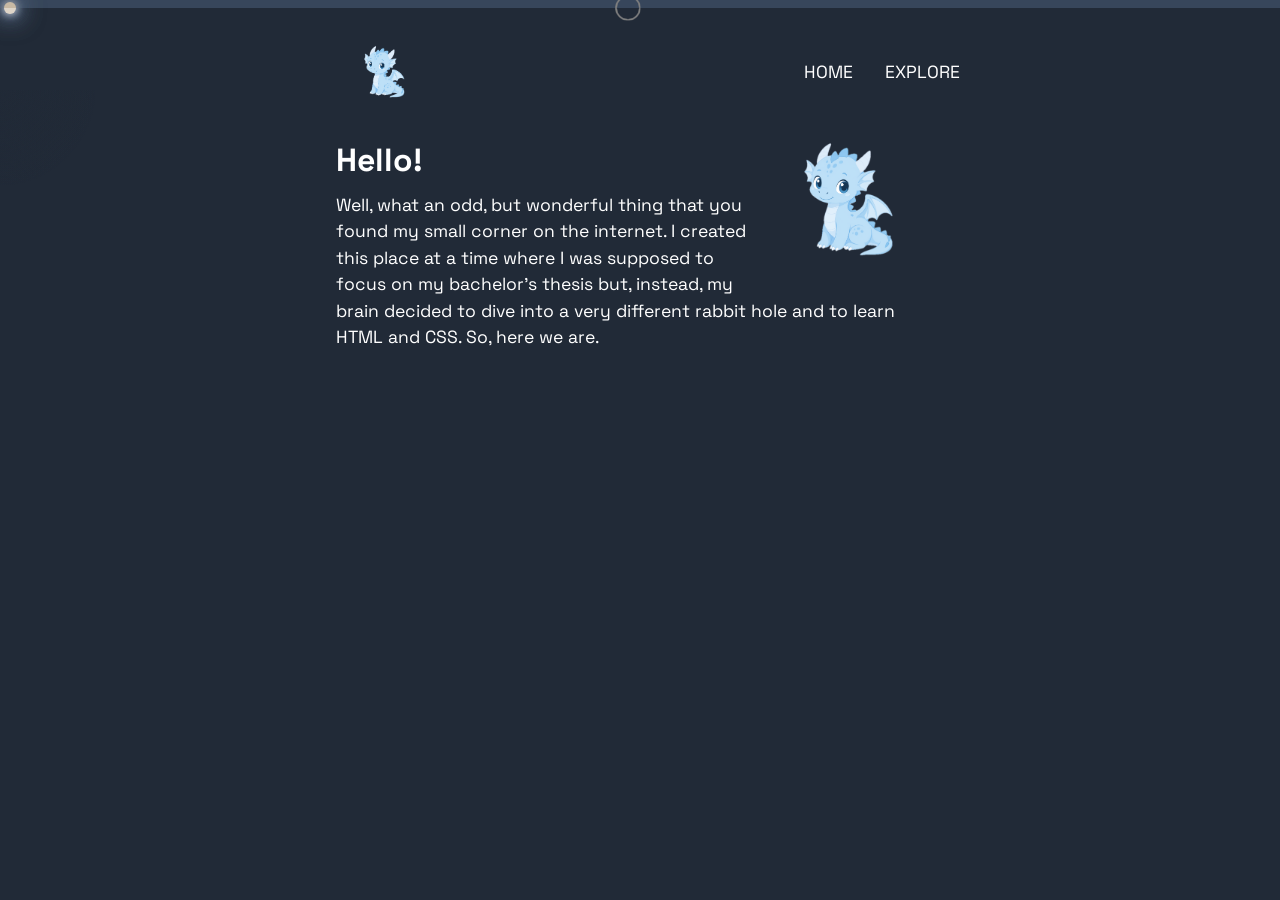
==== index.html @ 502cc1a0 "initial files" ====
<!DOCTYPE html> 
<html lang="en">
<head>
    <meta charset="UTF-8">
    <link rel="stylesheet" href="style.css">
    <meta name="viewport" content="width=device-width, initial-scale=1.0">
    <title>Home</title>
    <link rel="preconnect" href="https://fonts.googleapis.com">
    <link rel="preconnect" href="https://fonts.gstatic.com" crossorigin>
    <link href="https://fonts.googleapis.com/css2?family=Space+Grotesk:wght@300..700&display=swap" rel="stylesheet">
    <link rel="icon" type="image/png" sizes="32x32" href="favicon-32x32.png">
    <link rel="icon" type="image/png" sizes="16x16" href="favicon-16x16.png">
</head>
<body>
    <nav>
        <div class="logo">
            <a href="index.html"><img src="images/dragon.png" style="width: 4rem; height: 4rem; margin: 0; border: none;"></a>
        </div>
        
        <ul>
            <li><a href="index.html">HOME</a></li>
            <li><a href="explore.html">EXPLORE</a></li>
        </ul>
    </nav>

    <main>
        <img src="images/dragon.png" style="float: right; width: 8rem; height: 8rem; margin: 2rem; margin-top: 0; border: none;">
        <h1 class="vis">Hello!</h1>  
        <div class="vis">
            <p>Well, what an odd, but wonderful thing that you found my small corner on the internet. I created this place at a time where I was supposed to focus on my bachelor’s thesis but, instead, my brain decided to dive into a very different rabbit hole and to learn HTML and CSS. So, here we are.</p>
        </div>
         
        <div class="secret">
            <p><br>There’s not much here yet. But we’ll see where this goes :&rpar;</p>
        </div>
        
    </main>

    <!-- UV effect layers -->
    <div class="underlay"></div>
    <div class="overlay"></div>

    <!-- Custom cursor -->
    <div class="inner-cursor"></div>
    <div class="outer-cursor"></div>

    <script src="app.js"></script>
    
</body>
</html>
---- style.css ----
/*
Stacking order:
5    - UV light background
10   - dark overlay
20   - always visible page content
100  - custom cursor
*/

*{
	margin: 0;
	padding: 0;
	box-sizing: border-box;
	font-family: "Space Grotesk", sans-serif;
    color: white;
    cursor: none;
}

p, li, a {
    font-size: 1.1rem;
}

li {
    margin-bottom: 1ch;
    margin-left: 1rem;
}

ul {
    padding: 0;
    list-style-position: outside;
}

html {
    border-top: 0.5rem solid #37465b;
    line-height: 1.5;
}

nav,
.vis,
img {
    position: relative;
    z-index: 20;
}

nav {
    padding-top: 2rem;
	width: 100%;
	height: 10%;
	display: flex;
    align-items: center;
    justify-content: space-between;
}

nav ul {
    position: relative;
    align-items: center;
	height: 50%;
	justify-content: space-around;
	list-style: none;
	display: flex;
}

nav li{
    margin-left: 2rem;
    margin-top: 1ch;
}

nav a {
	text-decoration: none;
}

.logo {
	position: relative;
	top: 50%;
	height: 50%;
	font-style: italic;
    justify-content: space-around;
	padding: 0 2rem;
}

body {
    max-width: 40rem;
    overflow-y: scroll;   
    margin: auto;
    background-color: #212a37;
    display: flex;
	flex-direction: column;
	align-items: center;
}

main {
    padding-top: 2rem;
    padding-bottom: 5rem;
    padding-left: 1rem;
    padding-right: 1rem;
    position: relative;
    text-wrap: pretty;
}

h1, h2 {
    margin-bottom: 0;
    z-index: 20;
}

h2 {
    margin-top: 2rem;
}

h1 + *, h2 + * {
    margin-top: 0.5rem;
}

img {
    border: 1px solid #ddd;
    border-radius: 12px;
    padding: 5px;
    width: 60%;
    margin: 2rem auto 0;
    display: block;
}

@media (max-width: 700px) {
    h1 {
        margin-top: 0;
    }

    ul {
        padding: 0;
        margin: 0;
        list-style-position: inside;
    }
}

iframe {
    border-radius:12px; 
    display: block;
    z-index: 20;
    width: 60%;
    margin: 1rem auto 0;

}

.secret {
    position: relative;
    z-index: 1;
}

.inner-cursor{
	position: fixed;
    z-index: 100;
	left: 10px;
	width: 12px;
	height: 12px;
	transform: translate(-50%, -50%);
	background-color: #fff;
	mix-blend-mode: difference;
	pointer-events: none;
	border-radius: 50%;
	transition: width 0.5s, height 0.5s;
    box-shadow: 0 0 30px #fff, 0 0 0px #fff, 0 0 10px #fff, 
                0 0 30px #85b6ff, 0 0 20px #85b6ff, 0 0 10px #85b6ff;
}

.inner-cursor.grow{
	width: 25px;
	height: 25px;
	transition: width 0.5s, height 0.5s;
}

.outer-cursor{
	position: fixed;
    z-index: 100;
	width: 25px;
	height: 25px;
	transform: translate(-50%, -50%);
	border: 1px solid #fff;
	mix-blend-mode: difference;
	border-radius: 50%;
	pointer-events: none;
}

.underlay{
    position: fixed;
    top: 10vh;
    left: 0;
    width: 100%;
    height: 90vh;
    z-index: 5;
    pointer-events: none;
    background: radial-gradient(
        100px 100px at var(--x) var(--y),
        transparent 0.1%,
        #212a37 96%
    );
}

.overlay{
    position: fixed;
    top: 10vh;
    left: 0;
    width: 100%;
    height: 90vh;
    z-index: 10;
    pointer-events: none;
    background: linear-gradient(
        #212a37 96%,
        transparent
    );    
    opacity: 0.1;
}
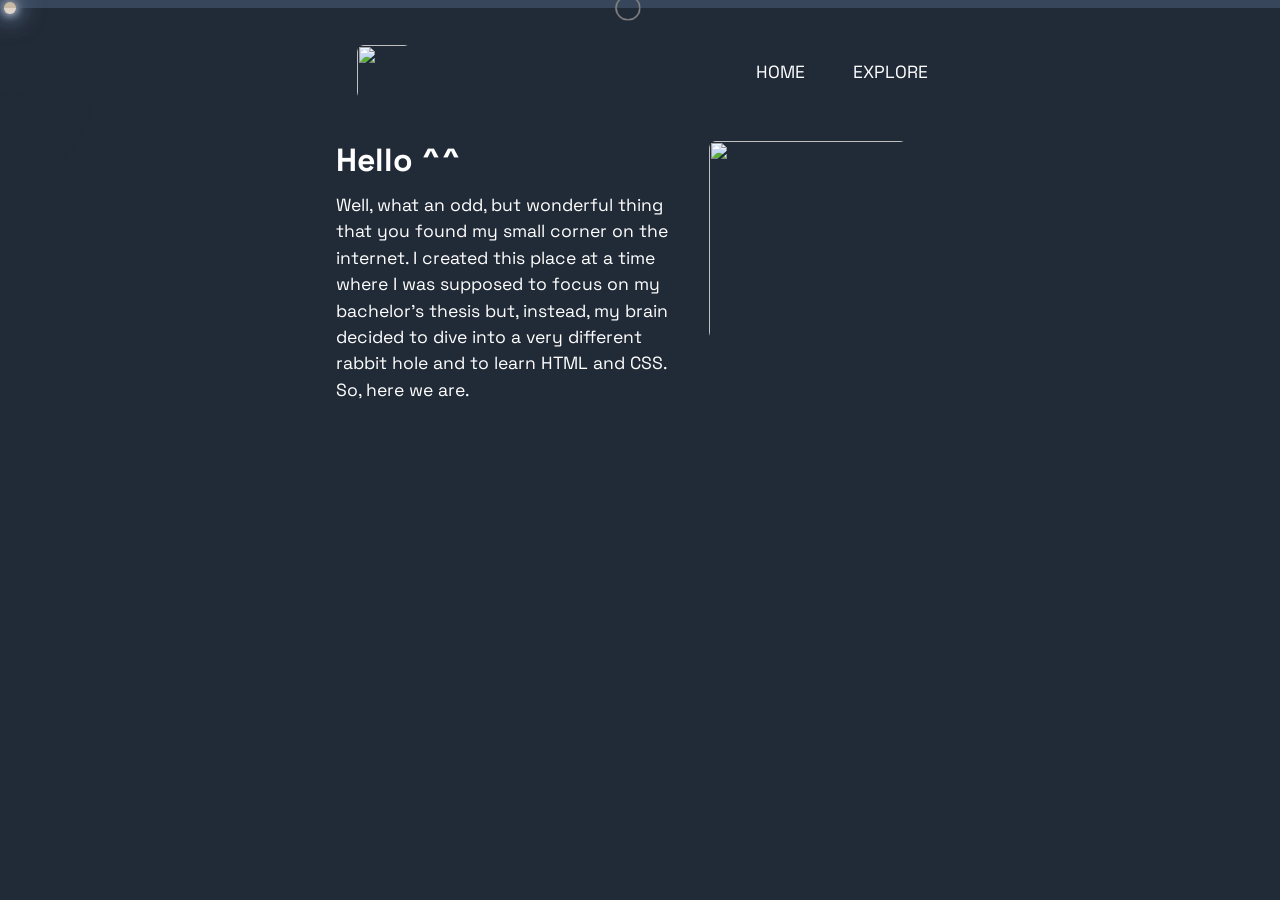
==== commit 62712fab: "change margins" ====
--- a/index.html
+++ b/index.html
@@ -14,7 +14,7 @@
 <body>
     <nav>
         <div class="logo">
-            <a href="index.html"><img src="images/dragon.png" style="width: 4rem; height: 4rem; margin: 0; border: none;"></a>
+            <a href="index.html"><img src="dragon.png" style="width: 4rem; height: 4rem; margin: 0; border: none;"></a>
         </div>
         
         <ul>
@@ -24,8 +24,8 @@
     </nav>
 
     <main>
-        <img src="images/dragon.png" style="float: right; width: 8rem; height: 8rem; margin: 2rem; margin-top: 0; border: none;">
-        <h1 class="vis">Hello!</h1>  
+        <img src="images/dragonmoon.png" style="float: right; width: 13rem; height: 13rem; margin: 2rem; margin-top: 0; border: none;">
+        <h1 class="vis">Hello ^^</h1>  
         <div class="vis">
             <p>Well, what an odd, but wonderful thing that you found my small corner on the internet. I created this place at a time where I was supposed to focus on my bachelor’s thesis but, instead, my brain decided to dive into a very different rabbit hole and to learn HTML and CSS. So, here we are.</p>
         </div>
--- a/style.css
+++ b/style.css
@@ -20,8 +20,11 @@
 }
 
 li {
+    margin-top: 1ch;
     margin-bottom: 1ch;
     margin-left: 1rem;
+    margin-right: 2rem;
+
 }
 
 ul {
@@ -57,11 +60,6 @@
 	justify-content: space-around;
 	list-style: none;
 	display: flex;
-}
-
-nav li{
-    margin-left: 2rem;
-    margin-top: 1ch;
 }
 
 nav a {
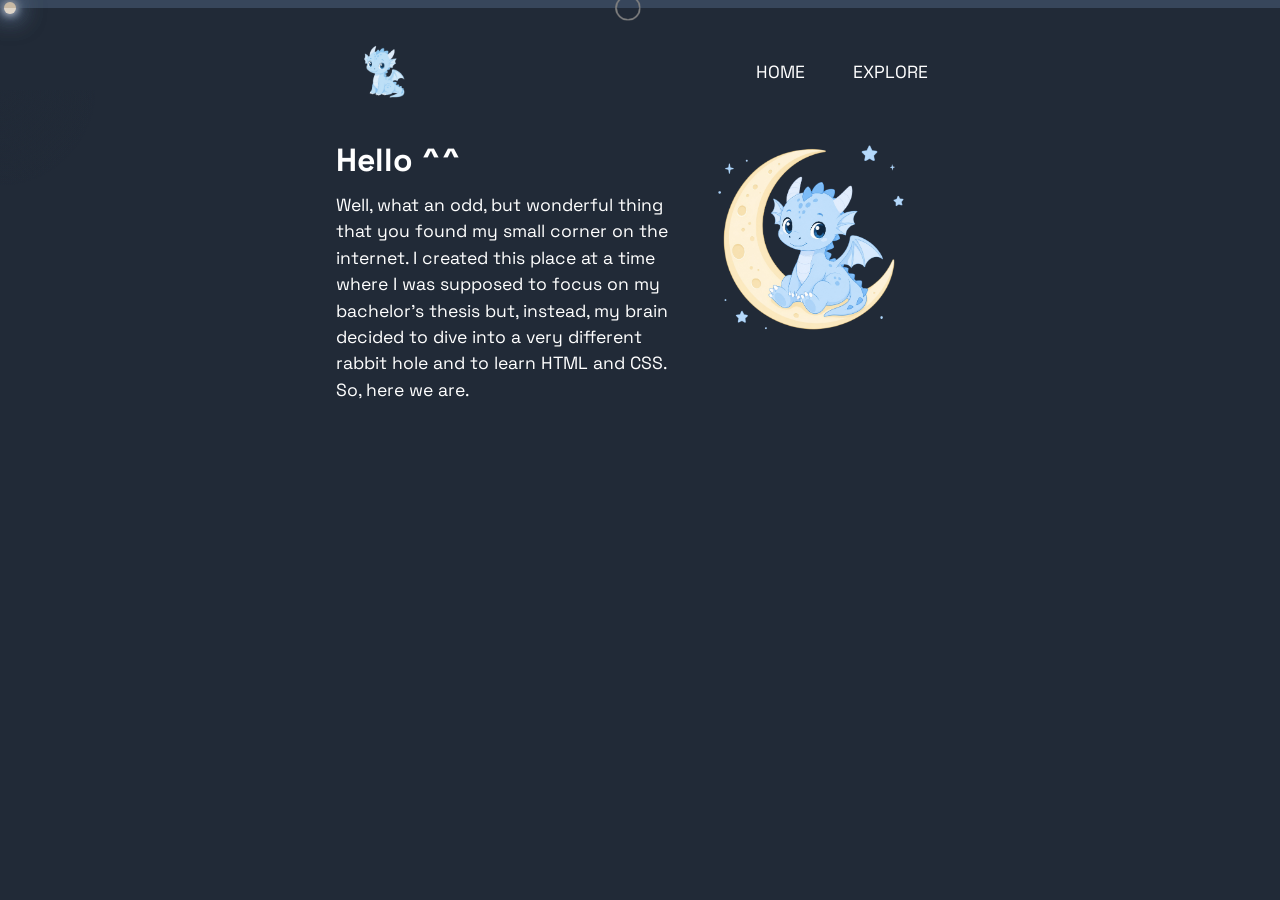
==== commit a19d5cc6: "change dragon" ====
--- a/index.html
+++ b/index.html
@@ -14,7 +14,7 @@
 <body>
     <nav>
         <div class="logo">
-            <a href="index.html"><img src="dragon.png" style="width: 4rem; height: 4rem; margin: 0; border: none;"></a>
+            <a href="index.html"><img src="images/dragon.png" style="width: 4rem; height: 4rem; margin: 0; border: none;"></a>
         </div>
         
         <ul>
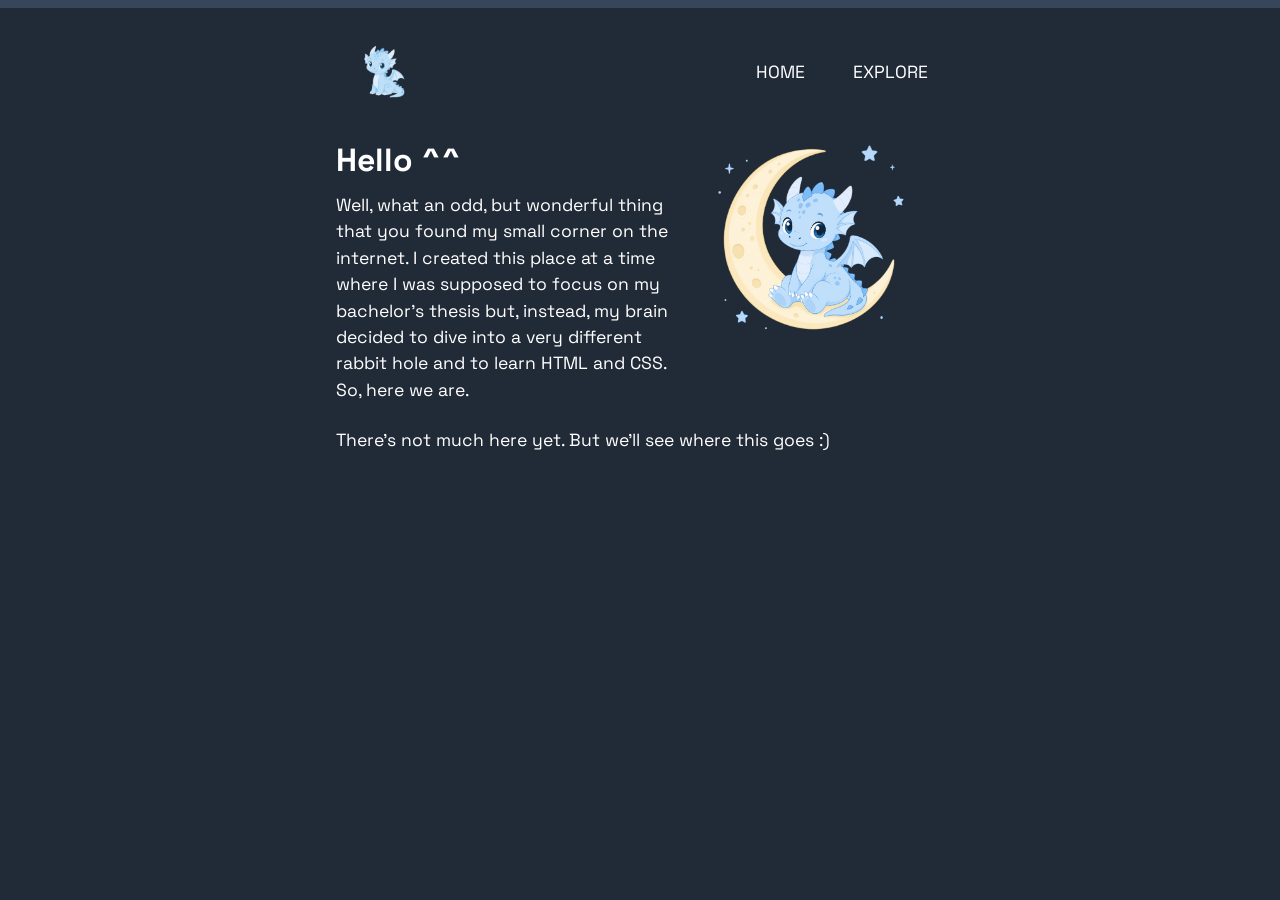
==== commit cb1806fb: "remove uv-feature and cursor" ====
--- a/index.html
+++ b/index.html
@@ -25,26 +25,16 @@
 
     <main>
         <img src="images/dragonmoon.png" style="float: right; width: 13rem; height: 13rem; margin: 2rem; margin-top: 0; border: none;">
-        <h1 class="vis">Hello ^^</h1>  
-        <div class="vis">
+        
+        <h1>Hello ^^</h1> 
+
+        <div>
             <p>Well, what an odd, but wonderful thing that you found my small corner on the internet. I created this place at a time where I was supposed to focus on my bachelor’s thesis but, instead, my brain decided to dive into a very different rabbit hole and to learn HTML and CSS. So, here we are.</p>
-        </div>
-         
-        <div class="secret">
-            <p><br>There’s not much here yet. But we’ll see where this goes :&rpar;</p>
+            <br>
+            <p>There’s not much here yet. But we’ll see where this goes :&rpar;</p>
         </div>
         
     </main>
-
-    <!-- UV effect layers -->
-    <div class="underlay"></div>
-    <div class="overlay"></div>
-
-    <!-- Custom cursor -->
-    <div class="inner-cursor"></div>
-    <div class="outer-cursor"></div>
-
-    <script src="app.js"></script>
     
 </body>
 </html>
--- a/style.css
+++ b/style.css
@@ -1,18 +1,9 @@
-/*
-Stacking order:
-5    - UV light background
-10   - dark overlay
-20   - always visible page content
-100  - custom cursor
-*/
-
 *{
 	margin: 0;
 	padding: 0;
 	box-sizing: border-box;
 	font-family: "Space Grotesk", sans-serif;
     color: white;
-    cursor: none;
 }
 
 p, li, a {
@@ -38,10 +29,8 @@
 }
 
 nav,
-.vis,
 img {
     position: relative;
-    z-index: 20;
 }
 
 nav {
@@ -96,7 +85,6 @@
 
 h1, h2 {
     margin-bottom: 0;
-    z-index: 20;
 }
 
 h2 {
@@ -131,77 +119,7 @@
 iframe {
     border-radius:12px; 
     display: block;
-    z-index: 20;
     width: 60%;
     margin: 1rem auto 0;
 
-}
-
-.secret {
-    position: relative;
-    z-index: 1;
-}
-
-.inner-cursor{
-	position: fixed;
-    z-index: 100;
-	left: 10px;
-	width: 12px;
-	height: 12px;
-	transform: translate(-50%, -50%);
-	background-color: #fff;
-	mix-blend-mode: difference;
-	pointer-events: none;
-	border-radius: 50%;
-	transition: width 0.5s, height 0.5s;
-    box-shadow: 0 0 30px #fff, 0 0 0px #fff, 0 0 10px #fff, 
-                0 0 30px #85b6ff, 0 0 20px #85b6ff, 0 0 10px #85b6ff;
-}
-
-.inner-cursor.grow{
-	width: 25px;
-	height: 25px;
-	transition: width 0.5s, height 0.5s;
-}
-
-.outer-cursor{
-	position: fixed;
-    z-index: 100;
-	width: 25px;
-	height: 25px;
-	transform: translate(-50%, -50%);
-	border: 1px solid #fff;
-	mix-blend-mode: difference;
-	border-radius: 50%;
-	pointer-events: none;
-}
-
-.underlay{
-    position: fixed;
-    top: 10vh;
-    left: 0;
-    width: 100%;
-    height: 90vh;
-    z-index: 5;
-    pointer-events: none;
-    background: radial-gradient(
-        100px 100px at var(--x) var(--y),
-        transparent 0.1%,
-        #212a37 96%
-    );
-}
-
-.overlay{
-    position: fixed;
-    top: 10vh;
-    left: 0;
-    width: 100%;
-    height: 90vh;
-    z-index: 10;
-    pointer-events: none;
-    background: linear-gradient(
-        #212a37 96%,
-        transparent
-    );    
-    opacity: 0.1;
-}
+}
